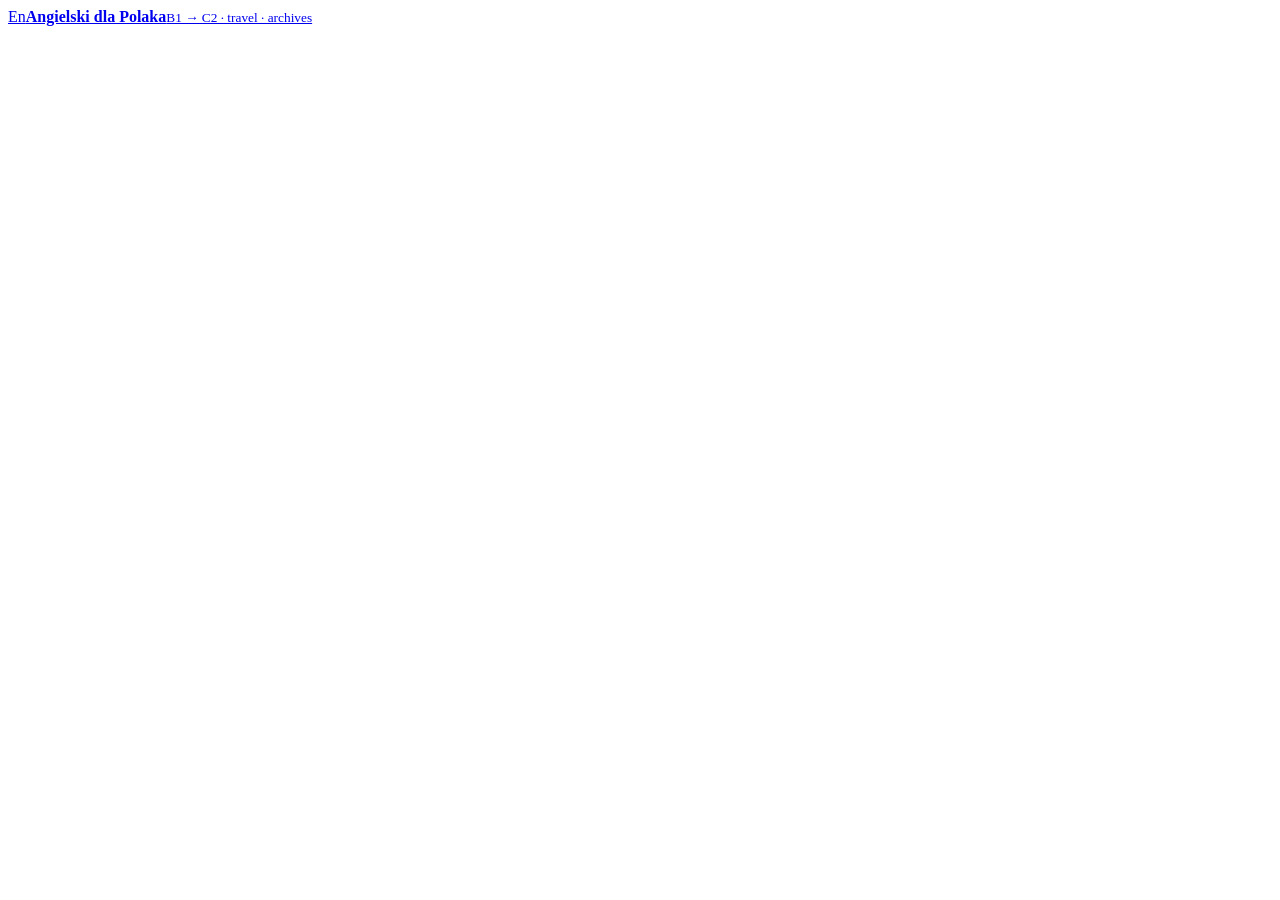
==== src/index.html @ b2dc08f8 "Angielski dla Polaka: ścieżka B1–C2, ścieżki Podróż oraz Archiwum i historia, czasowniki nieregularn" ====
<!doctype html>
<html lang="pl">
<head>
<meta charset="utf-8">
<meta name="viewport" content="width=device-width, initial-scale=1, viewport-fit=cover">
<title>Angielski dla Polaka</title>
<meta name="description" content="Angielski dla Polaków od poziomu B1 do C2 oraz ścieżki Podróż i Archiwum i historia od podstaw: trening z automatycznym sprawdzaniem, słuchanie, wymowa, czasowniki nieregularne, dialogi.">
<meta name="theme-color" content="#081a1c">
<meta name="apple-mobile-web-app-capable" content="yes">
<meta name="mobile-web-app-capable" content="yes">
<meta name="apple-mobile-web-app-status-bar-style" content="default">
<meta name="apple-mobile-web-app-title" content="Angielski">
<!--PWA-->
<link rel="preconnect" href="https://fonts.googleapis.com">
<link rel="preconnect" href="https://fonts.gstatic.com" crossorigin>
<link rel="stylesheet" href="https://fonts.googleapis.com/css2?family=Crimson+Pro:ital,wght@0,400;0,600;0,700;1,400&family=Nunito:wght@400;600;700;800&display=swap">
<link rel="icon" href="data:image/svg+xml,%3Csvg xmlns='http://www.w3.org/2000/svg' viewBox='0 0 32 32'%3E%3Crect width='32' height='32' rx='8' fill='%230d9488'/%3E%3Crect y='27' width='32' height='5' fill='%23f59e0b'/%3E%3Ctext x='16' y='21' font-family='Georgia' font-size='17' font-weight='700' fill='white' text-anchor='middle'%3EEn%3C/text%3E%3C/svg%3E">
<!--CSS-->
</head>
<body>
<div class="app">
  <aside class="side" aria-label="Menu główne">
    <a class="brand" href="#/start"><span class="ini">En</span><span><b>Angielski dla Polaka</b><small>B1 → C2 · travel · archives</small></span></a>
    <nav class="nav" id="nav"></nav>
  </aside>
  <div class="col">
    <div class="status" id="status" aria-label="Postęp dnia"></div>
    <main class="main" id="main"></main>
  </div>
</div>
<nav class="bottomnav" id="bnav" aria-label="Nawigacja"></nav>
<div id="toasts" aria-live="polite"></div>
<!--JS-->
</body>
</html>
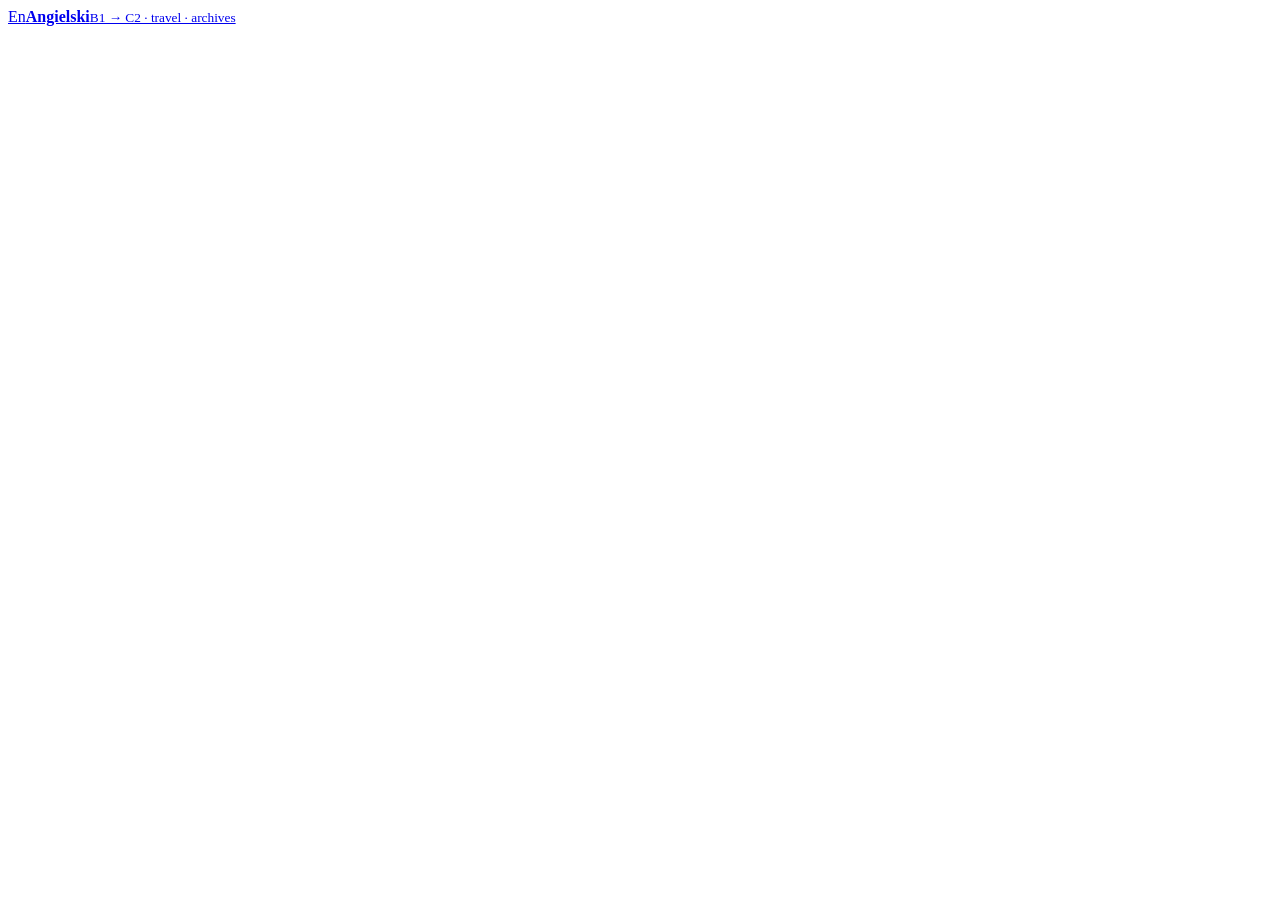
==== commit 9aa0761c: "XP: 1 dobra odpowiedź = 1 punkt (cel dzienny 30); krótsza nazwa aplikacji Co-Authored-By: Claude Opu" ====
--- a/src/index.html
+++ b/src/index.html
@@ -3,7 +3,7 @@
 <head>
 <meta charset="utf-8">
 <meta name="viewport" content="width=device-width, initial-scale=1, viewport-fit=cover">
-<title>Angielski dla Polaka</title>
+<title>Angielski</title>
 <meta name="description" content="Angielski dla Polaków od poziomu B1 do C2 oraz ścieżki Podróż i Archiwum i historia od podstaw: trening z automatycznym sprawdzaniem, słuchanie, wymowa, czasowniki nieregularne, dialogi.">
 <meta name="theme-color" content="#081a1c">
 <meta name="apple-mobile-web-app-capable" content="yes">
@@ -20,7 +20,7 @@
 <body>
 <div class="app">
   <aside class="side" aria-label="Menu główne">
-    <a class="brand" href="#/start"><span class="ini">En</span><span><b>Angielski dla Polaka</b><small>B1 → C2 · travel · archives</small></span></a>
+    <a class="brand" href="#/start"><span class="ini">En</span><span><b>Angielski</b><small>B1 → C2 · travel · archives</small></span></a>
     <nav class="nav" id="nav"></nav>
   </aside>
   <div class="col">
